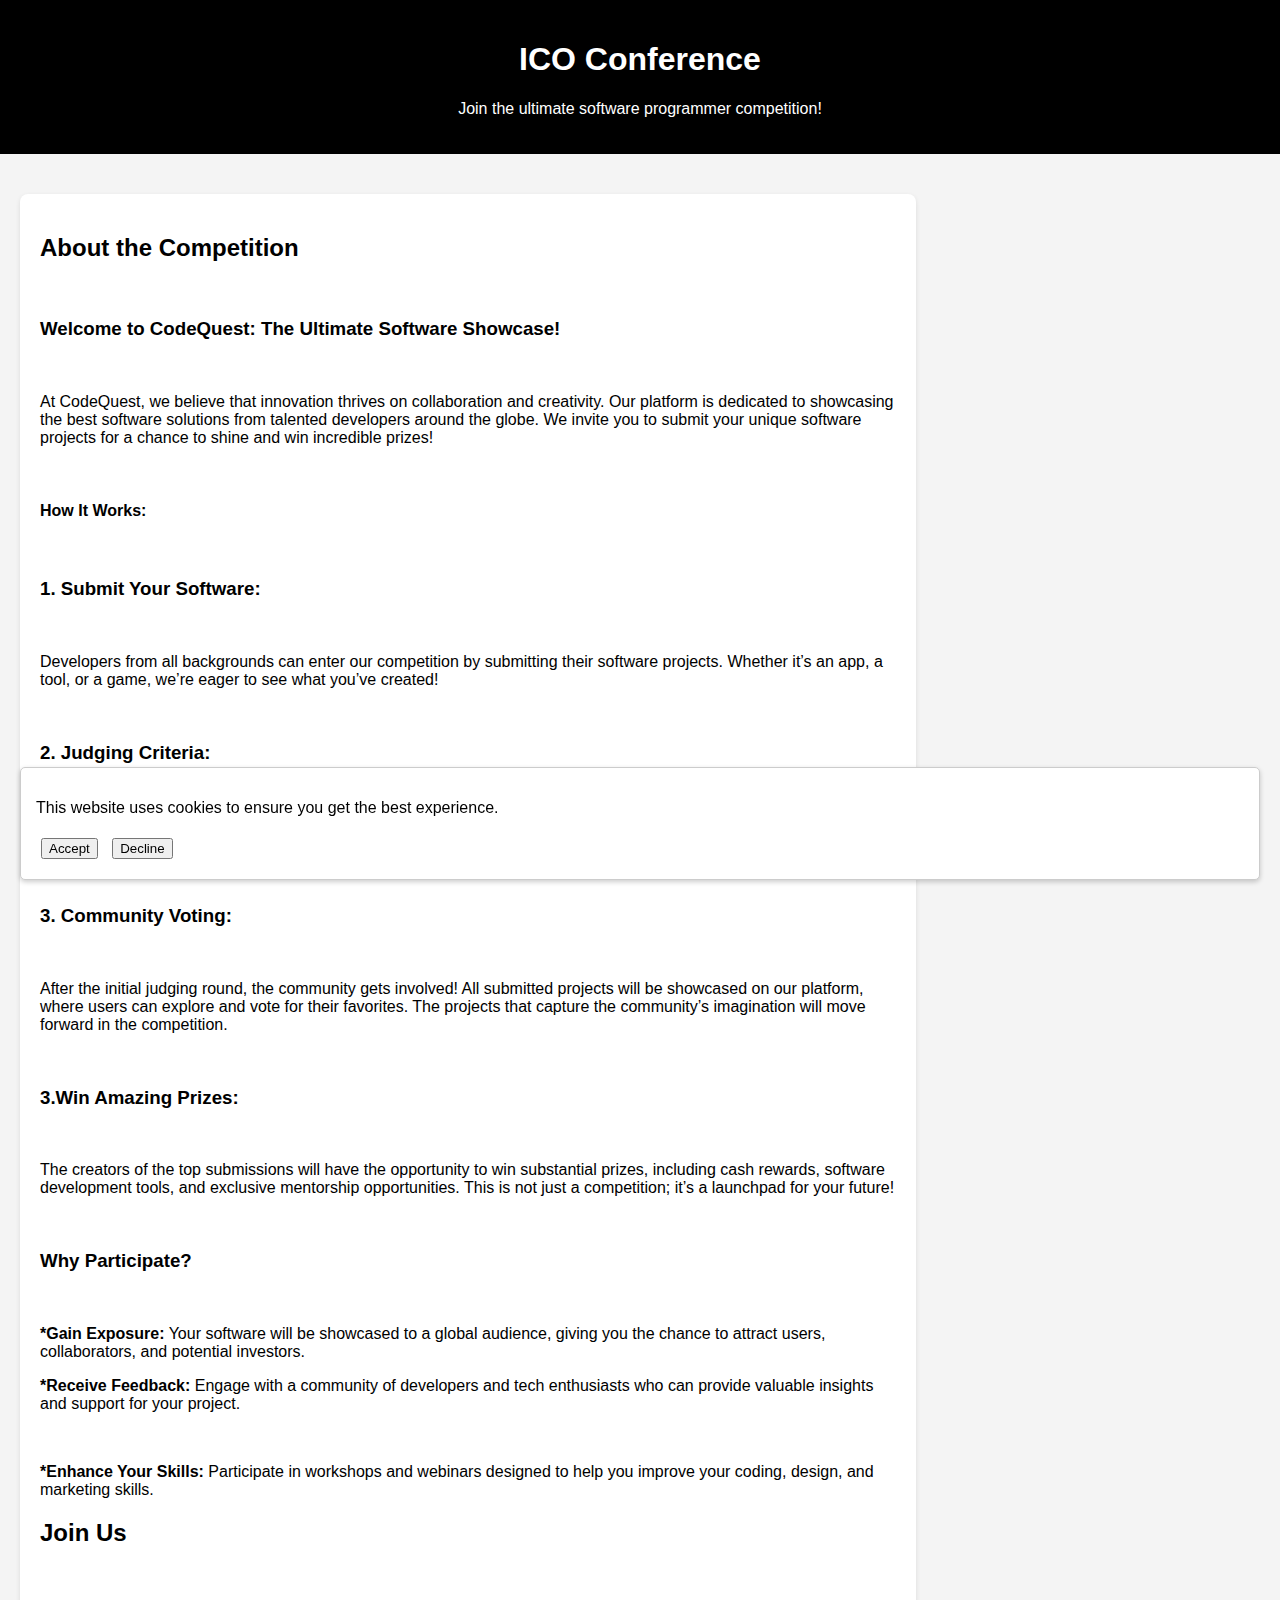
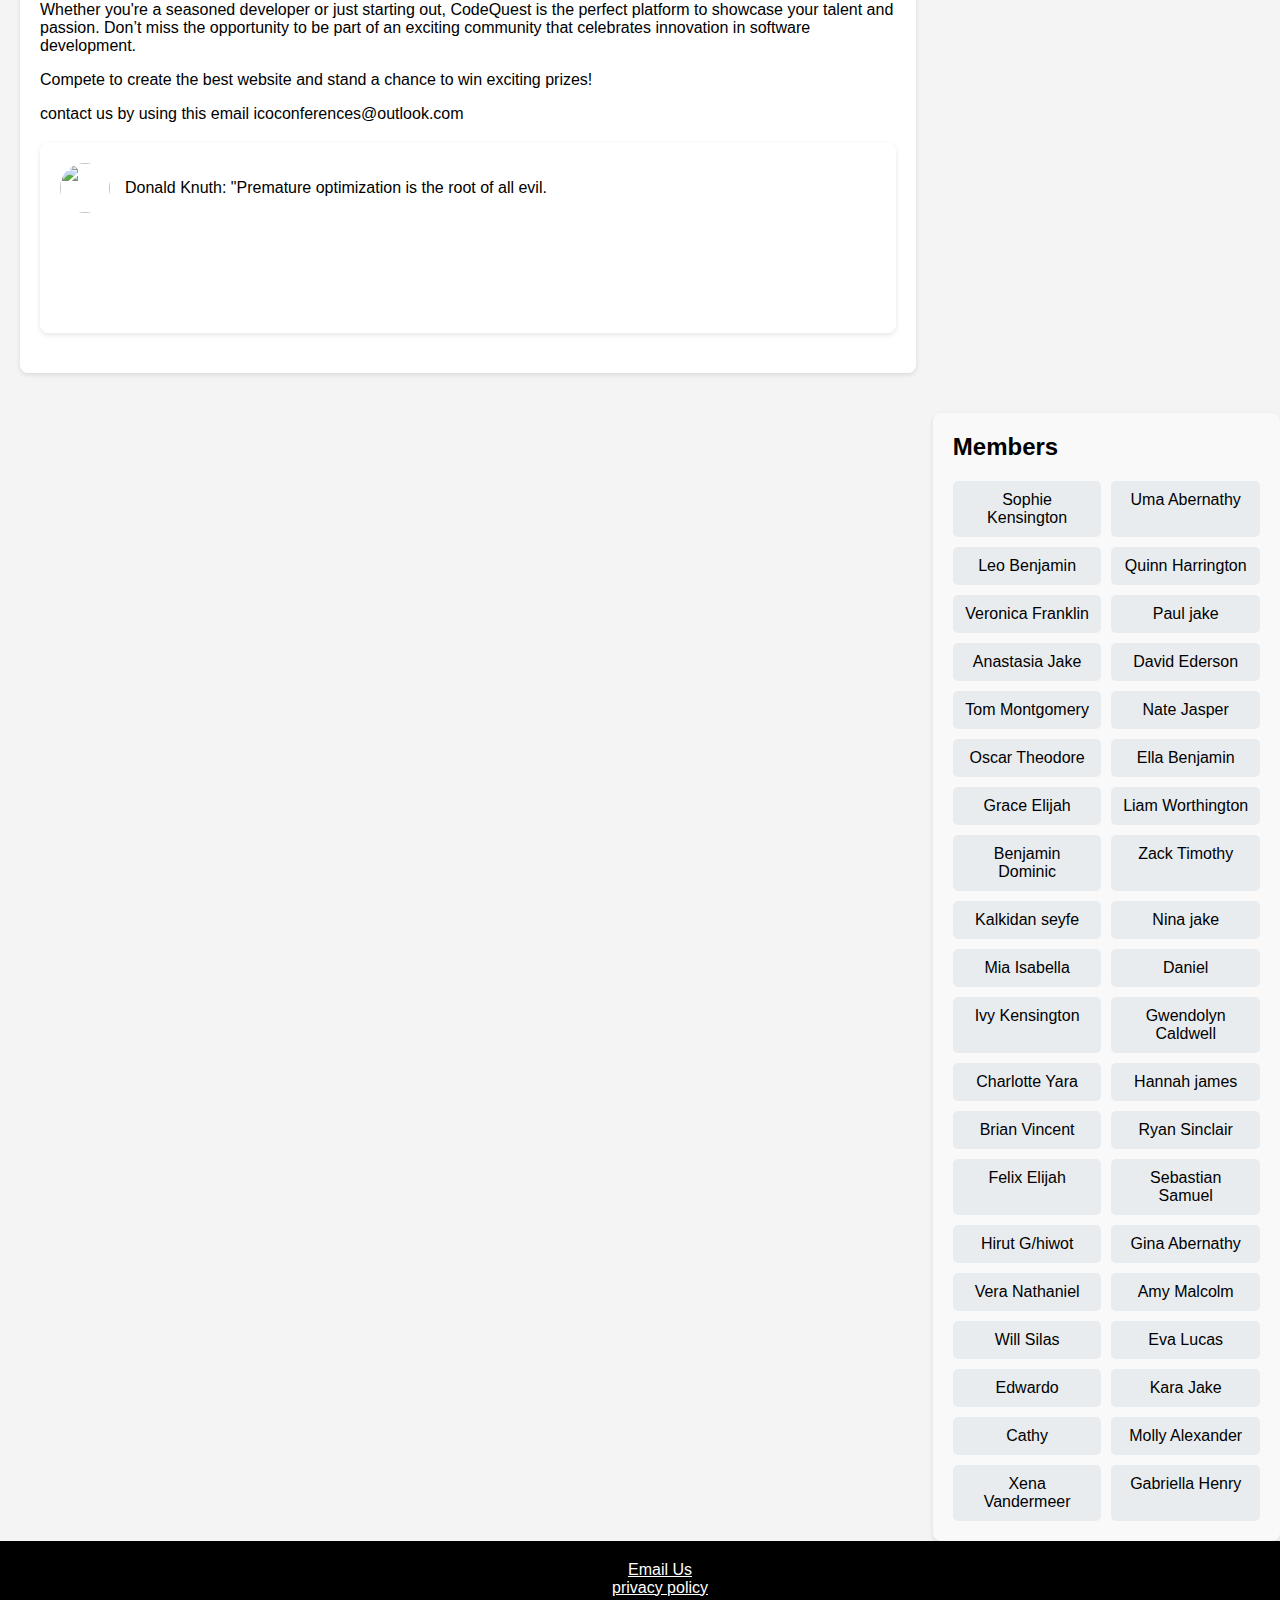
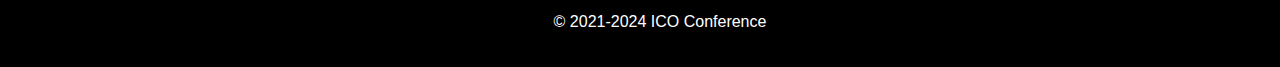
==== index.html @ fb347270 "Add files via upload" ====
<!DOCTYPE html>
<html lang="en">
<head>
    <meta charset="UTF-8">
    <meta name="viewport" content="width=device-width, initial-scale=1.0">
    <link rel="stylesheet" href="styles.css">
    <title>Your Website</title>
</head>
<body>


<header>
                                                               
        <h1>ICO Conference</h1>
        <p>Join the ultimate software programmer competition!</p>
  </header>
    <main>
                                             <div id="preloader">
        <div id="loader"></div>
    </div>
        <section class="details">
            <h2>About the Competition</h2>
                                                                         <br>
                                      <h3>  Welcome to CodeQuest: The Ultimate Software Showcase!</h3>
                                                                         <br>
                                                                         <p>At CodeQuest, we believe that innovation thrives on collaboration and creativity. Our platform is dedicated to showcasing the best software solutions from talented developers around the globe. We invite you to submit your unique software projects for a chance to shine and win incredible prizes!</p>
                                                                         <br>
                  <h4>How It Works:</h4>  <br> 

                                                                         <h3> 1. Submit Your Software:</h3><br>
                                                                         <p>Developers from all backgrounds can enter our competition by submitting their software projects. Whether it’s an app, a tool, or a game, we’re eager to see what you’ve created!</p><br>
                                            <h3>2. Judging Criteria:</h3> 
                                                                      <br>   <p>Our panel of expert judges will evaluate submissions based on criteria such as innovation, functionality, user experience, and overall design. We’re looking for standout projects that push the boundaries of what’s possible.</p>
                                                                         <br>
                                    <h3>3. Community Voting:</h3>
                                                                         <br>
                                                          <p>After the initial judging round, the community gets involved! All submitted projects will be showcased on our platform, where users can explore and vote for their favorites. The projects that capture the community’s imagination will move forward in the competition.</p>   
                                                                         <br>
                                                                         <h3>3.Win Amazing Prizes:</h3>
                                                                         <br>
                                                                         <p>The creators of the top submissions will have the opportunity to win substantial prizes, including cash rewards, software development tools, and exclusive mentorship opportunities. This is not just a competition; it’s a launchpad for your future!</p>
                                                                         <br>
                                                                         <h3>Why Participate?</h3>
                                                                         <br>
                                                                         <p><b>*Gain Exposure:</b> Your software will be showcased to a global audience, giving you the chance to attract users, collaborators, and potential investors.
</p>
                                                                         <p><b>*Receive Feedback:</b> Engage with a community of developers and tech enthusiasts who can provide valuable insights and support for your project.</p>
                                                                         <br>
                                                                         <p><b>*Enhance Your Skills:</b> Participate in workshops and webinars designed to help you improve your coding, design, and marketing skills.</p>
                                                                         <h2>Join Us</h2>
                                                                         <br>
                                                                         <p>Whether you're a seasoned developer or just starting out, CodeQuest is the perfect platform to showcase your talent and passion. Don’t miss the opportunity to be part of an exciting community that celebrates innovation in software development.</p>
                                                                         
                                                                         
            <p>Compete to create the best website and stand a chance to win exciting prizes!</p> <p>contact us by using this email <u></u>icoconferences@outlook.com
</p>
       
        <section class="quotes">
    <div class="quote-container">
        <div class="quote active">
            <img src="https://i.postimg.cc/qqmfMLSn/download-1.webp" alt=""
" class="quote-image">
            <p>Donald Knuth: "Premature optimization is the root of all evil.</p>
        </div>
        <div class="quote">
            <img src="https://i.postimg.cc/rmrz4dMK/download.webp" alt=""
" class="quote-image">
            <p>Bjarne Stroustrup: "There are only two kinds of languages: the ones people complain about and the ones nobody uses.</p>
        </div>
        <div class="quote">
            <img src="https://i.postimg.cc/jjj7DdD7/download.jpg" alt=""" class="quote-image">
            <p>Linus Torvalds: "Talk is cheap. Show me the code.</p>
        </div>
        <!-- Add more quotes and images as needed -->
    </div>
</section>


</main>

<aside class="sidebar">
    <h2>Members</h2>
    <div class="name-list">
        <!-- Names will be inserted here by JavaScript -->
    </div>
</aside>

<footer>
                                                             <a href="mailto:example@example.com">Email Us</a><br>

                                    <a href="privacy.html">privacy policy</a>
        <p>&copy; 2021-2024 ICO Conference</p>
   
</footer>

<div id="cookieConsent" style="display: none;">
    <p>This website uses cookies to ensure you get the best experience.</p>
    <button id="acceptCookies">Accept</button>
    <button id="declineCookies">Decline</button>
</div>

<script src="script.js"></script>
</body>
</html>
---- styles.css ----
body {
    font-family: Arial, sans-serif;
    margin: 0;
    padding: 0;
    background-color: #f4f4f4;
}

header {
    background: black;
    color: white;
    padding: 20px;
    text-align: center;
}

main {
    padding: 20px;
    float: left;
    width: 70%; /* Adjust as needed */
}

.sidebar {
    float: right;
   
    padding: 20px;
    background: #f9f9f9;
    box-shadow: 0 2px 5px rgba(0, 0, 0, 0.1);
    border-radius: 8px;
}

.details, .prizes, .quotes {
    background: white;
    padding: 20px;
    margin: 20px 0;
    border-radius: 8px;
    box-shadow: 0 2px 5px rgba(0, 0, 0, 0.1);
}

.quote-container {
    position: relative;
    overflow: hidden;
}

.quote {
    position: absolute;
    width: 100%;
    opacity: 0;
    transition: opacity 1s ease;
}

.quote.active {
    opacity: 1;
}

footer {
      text-align: center;
    padding: 20px;
    background: black;
    color: white;
    width: 100%;
    clear: both; 
}

#cookieConsent {
    position: fixed;
    bottom: 20px;
    left: 20px;
    right: 20px;
    background: #fff;
    border: 1px solid #ccc;
    padding: 15px;
    border-radius: 5px;
    box-shadow: 0 2px 5px rgba(0, 0, 0, 0.2);
}

#cookieConsent button {
    margin: 5px;
}

.sidebar h2 {
    margin-top: 0;
}

.name-list {
    display: grid;
    grid-template-columns: repeat(2, 1fr);
    gap: 10px; /* Adjust spacing between names */
}

.name-item {
    background: #e9ecef;
    padding: 10px;
    border-radius: 5px;
    text-align: center;
}

/* Clear floats */
body::after {
    content: "";
    display: table;
    clear: both;
}

a {
    color: white;
}
@media (max-width: 750px){
    header{
 width: 100%;
    }   
   main{
width:100%;
   }         
}
@media (min-width: 751px){
      .sidebar{
            width: 24%;                                                   
      }                                                           
}
#preloader {
  position: fixed;
  top: 0;
  left: 0;
  width: 100%;
  height: 100%;
  background-color: #fff;
  z-index: 99999;
  opacity: 1;
  visibility: visible;
  transition: opacity 1.3s ease, visibility 1.3s ease;
}

#preloader.hide-preloader {
  opacity: 0;
  visibility: hidden;
}

#loader {
  border: 6px solid #000000;
  border-top: 6px solid var(--accent-color);
  border-radius: 50%;
  width: 100px;
  height: 100px;
  animation: spin 1.5s linear infinite;
  position: absolute;
  top: 50%;
  left: 50%;
  margin: -60px 0 0 -60px;
}

@keyframes spin {
  0% { transform: rotate(0deg); }
  100% { transform: rotate(360deg); }
}
.quote-container {
    position: relative;
    overflow: hidden;
    height: 150px; /* Adjust according to your needs */
}

.quote {
    position: absolute;
    width: 100%;
    opacity: 0;
    transition: opacity 1s ease;
    display: flex; /* Aligns items in a row */
    align-items: center; /* Centers items vertically */
}

.quote.active {
    opacity: 1;
}

.quote-image {
    width: 50px; /* Set a width for the images */
    height: 50px; /* Set a height for the images */
    border-radius: 50%; /* Optional: makes images circular */
    margin-right: 15px; /* Space between image and text */
}
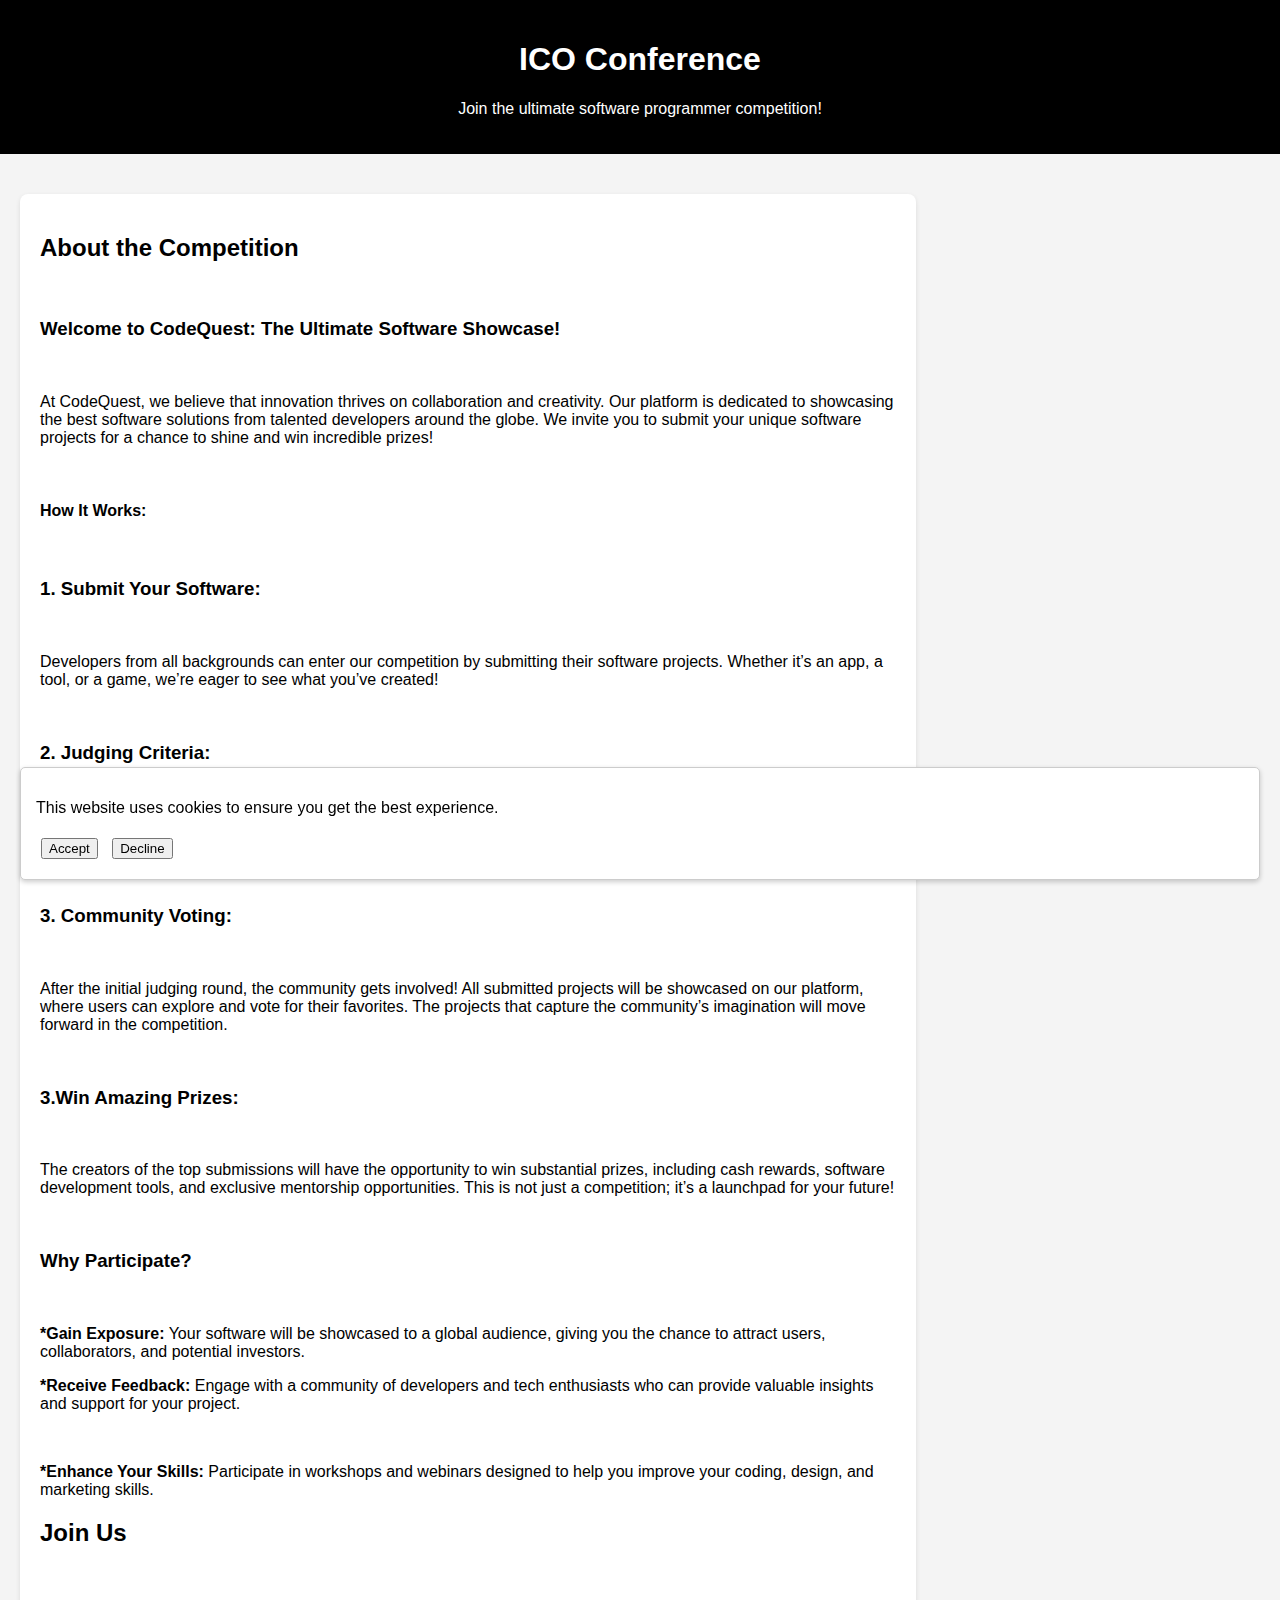
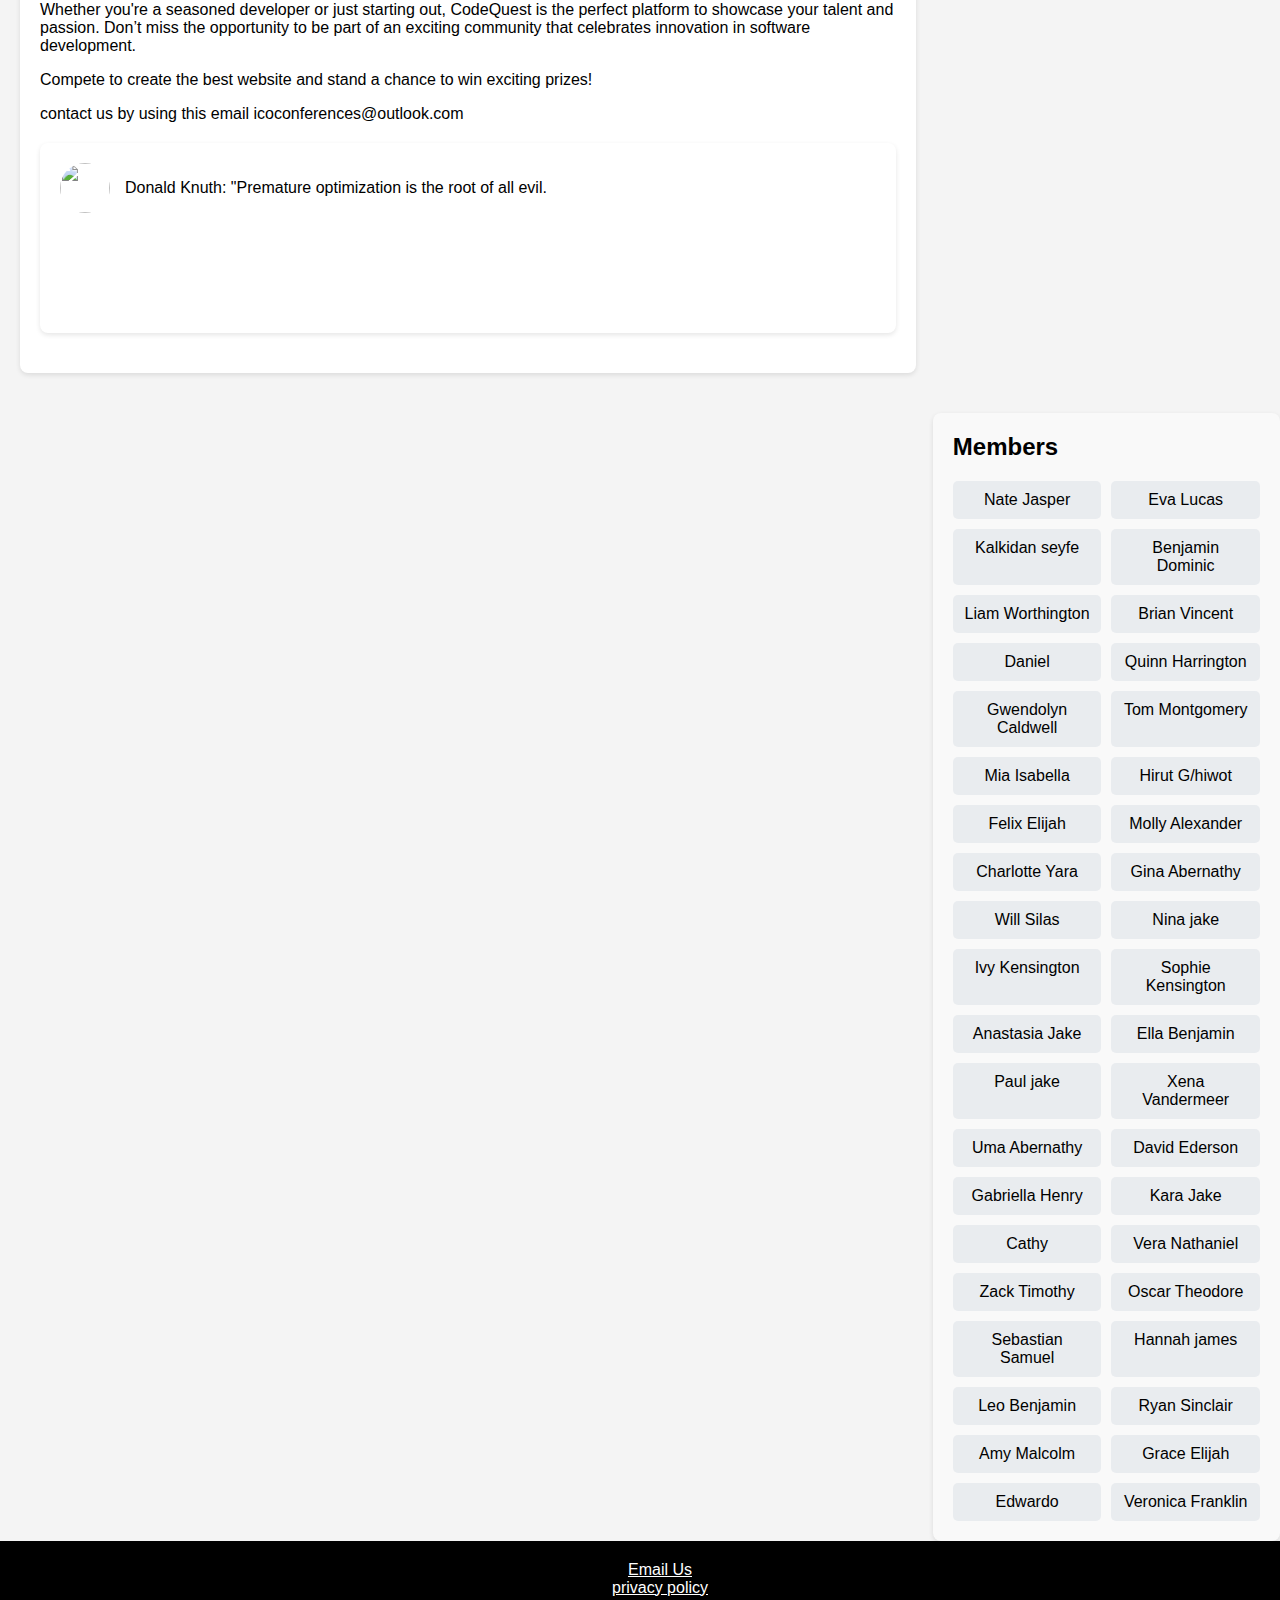
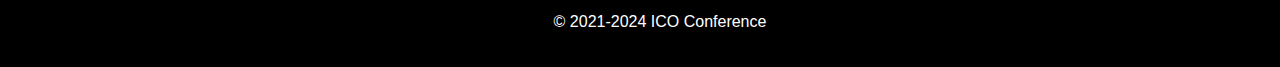
==== commit b80807a7: "Update index.html" ====
--- a/index.html
+++ b/index.html
@@ -4,7 +4,16 @@
     <meta charset="UTF-8">
     <meta name="viewport" content="width=device-width, initial-scale=1.0">
     <link rel="stylesheet" href="styles.css">
-    <title>Your Website</title>
+    <title>iso conference</title>
+    <!-- Google tag (gtag.js) -->
+<script async src="https://www.googletagmanager.com/gtag/js?id=G-S592R0ESNG"></script>
+<script>
+  window.dataLayer = window.dataLayer || [];
+  function gtag(){dataLayer.push(arguments);}
+  gtag('js', new Date());
+
+  gtag('config', 'G-S592R0ESNG');
+</script>
 </head>
 <body>
 
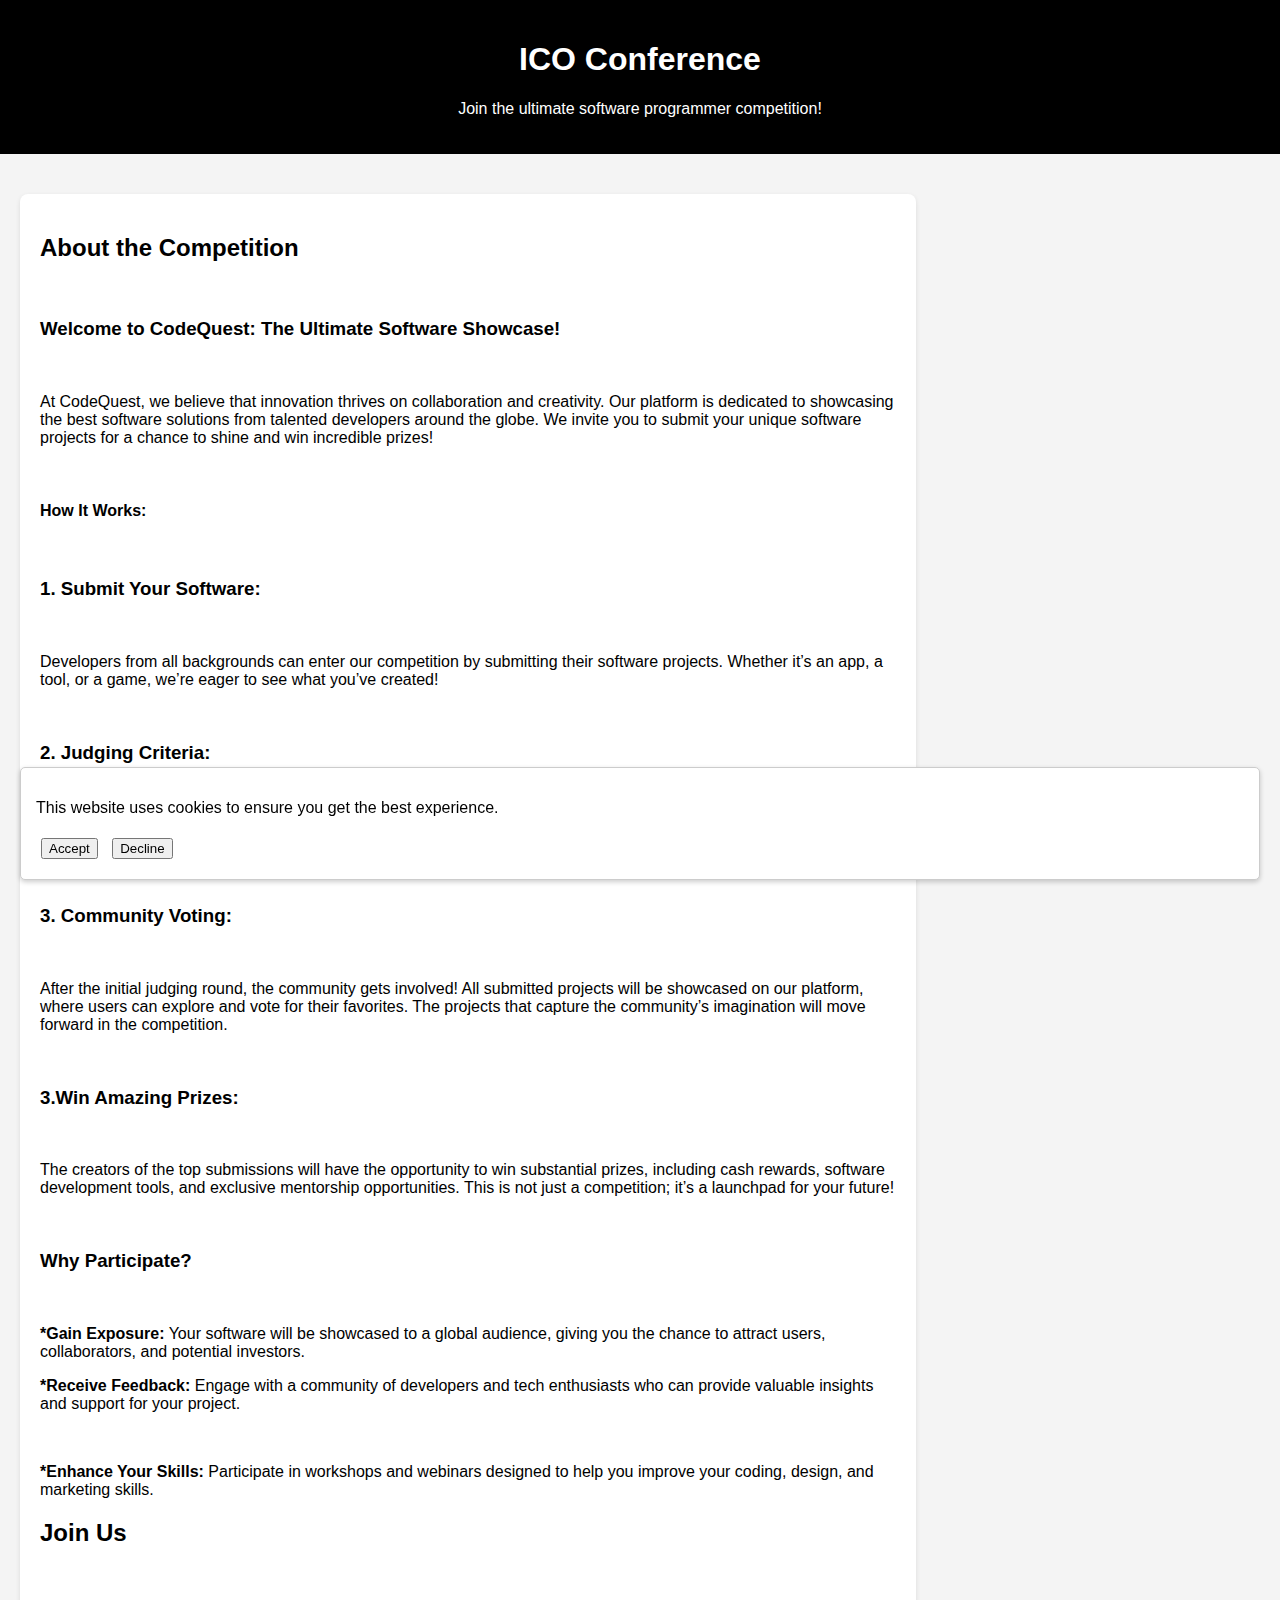
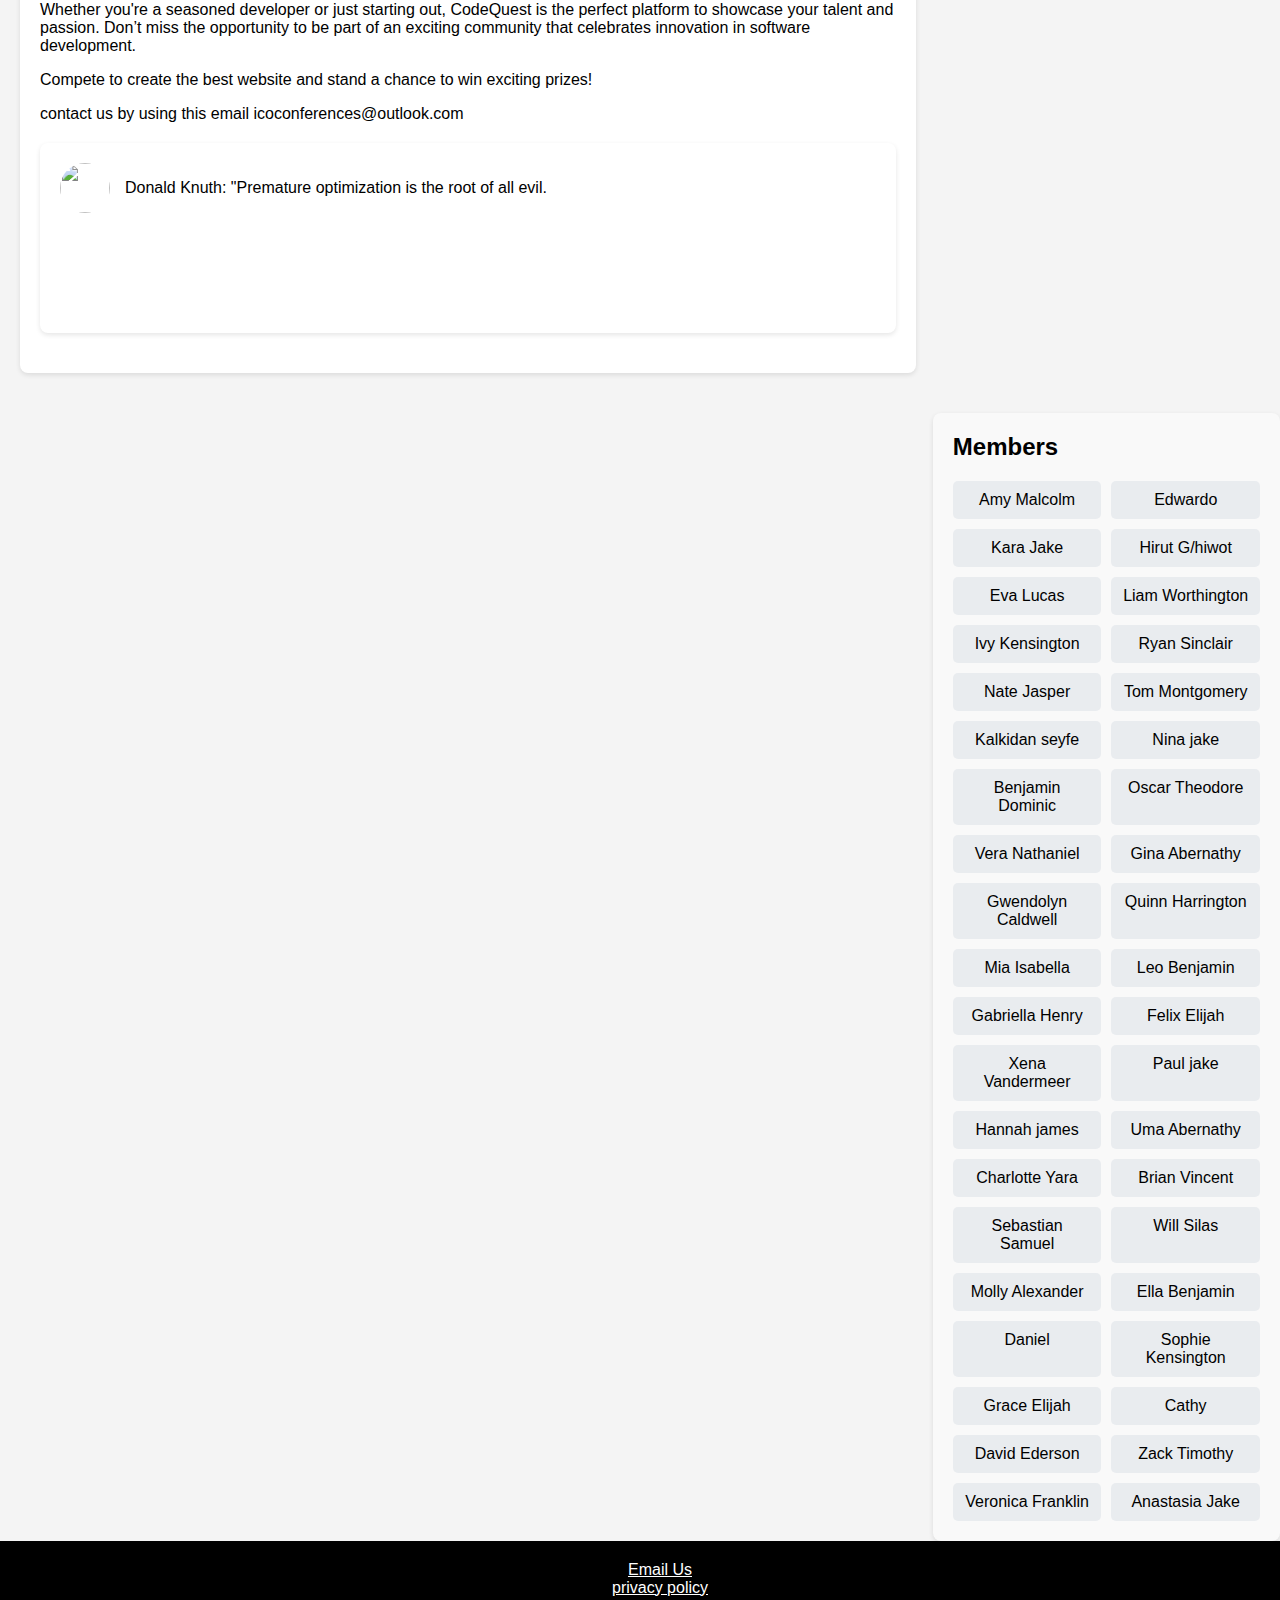
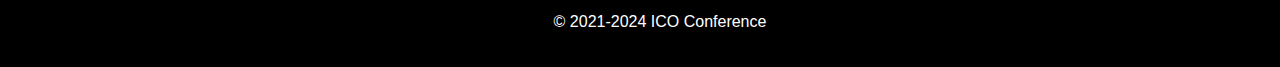
==== commit 9a568df4: "Update index.html" ====
--- a/index.html
+++ b/index.html
@@ -1,6 +1,9 @@
 <!DOCTYPE html>
 <html lang="en">
 <head>
+<head>
+    <link rel="icon" href="https://i.postimg.cc/BbwBwhCv/20241002-164040.jpg" type="image/x-icon">
+</head>
     <meta charset="UTF-8">
     <meta name="viewport" content="width=device-width, initial-scale=1.0">
     <link rel="stylesheet" href="styles.css">
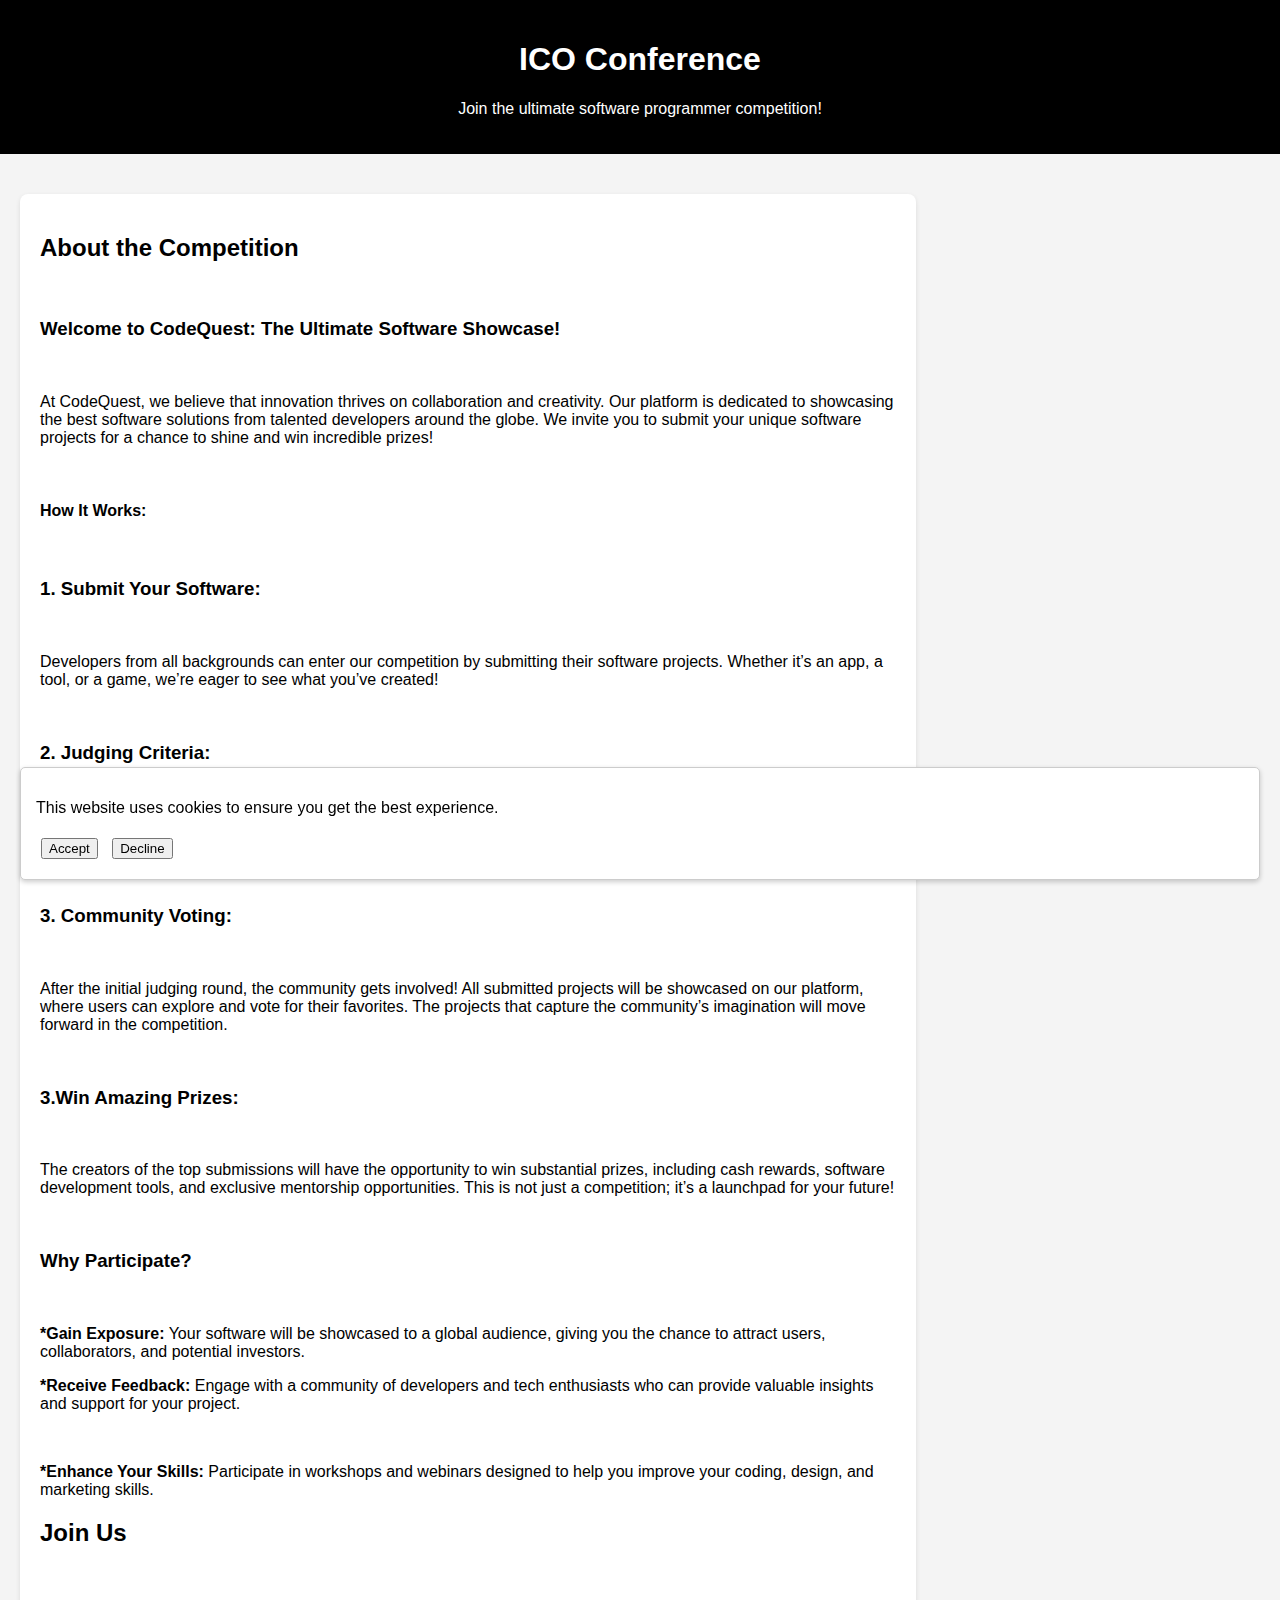
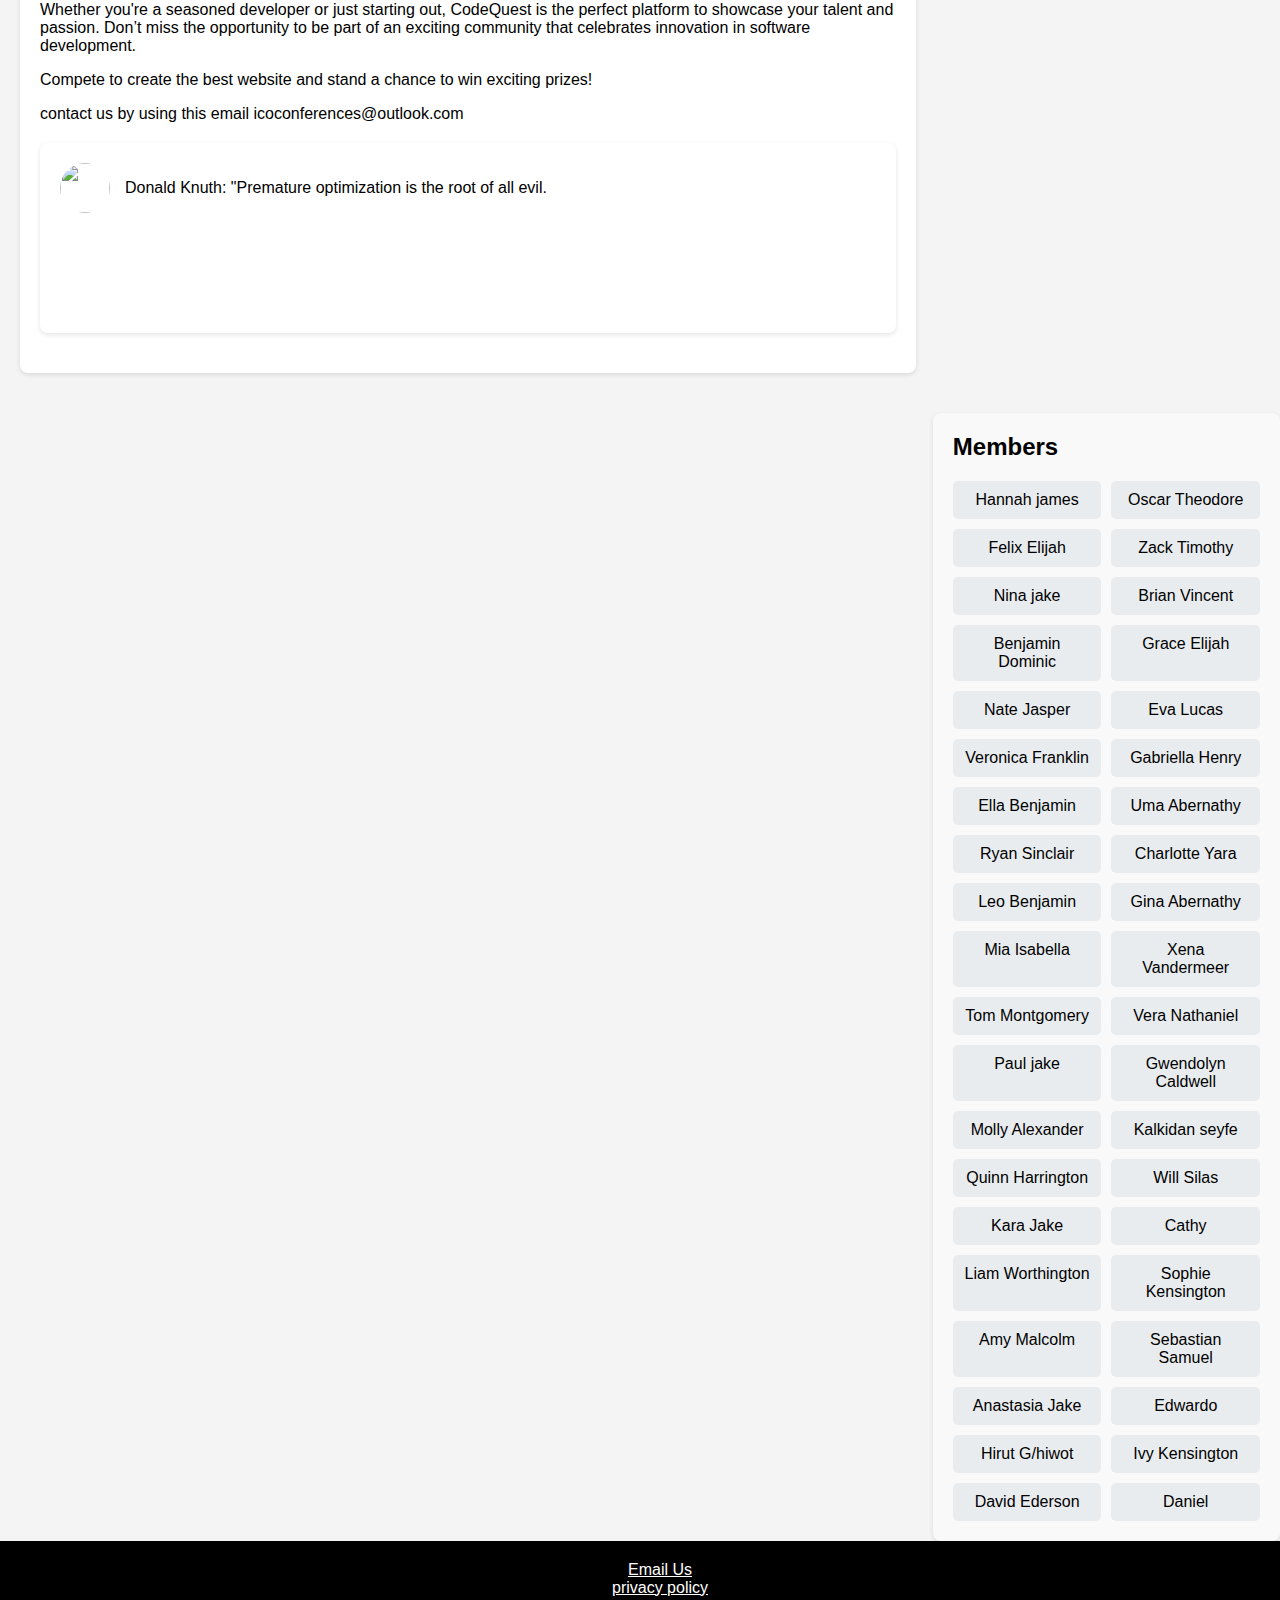
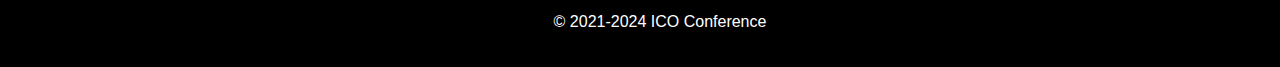
==== commit 8f15168e: "Update index.html" ====
--- a/index.html
+++ b/index.html
@@ -98,7 +98,7 @@
 </aside>
 
 <footer>
-                                                             <a href="mailto:example@example.com">Email Us</a><br>
+                                                             <a href="mailto:icoconferences.outlook.com">Email Us</a><br>
 
                                     <a href="privacy.html">privacy policy</a>
         <p>&copy; 2021-2024 ICO Conference</p>
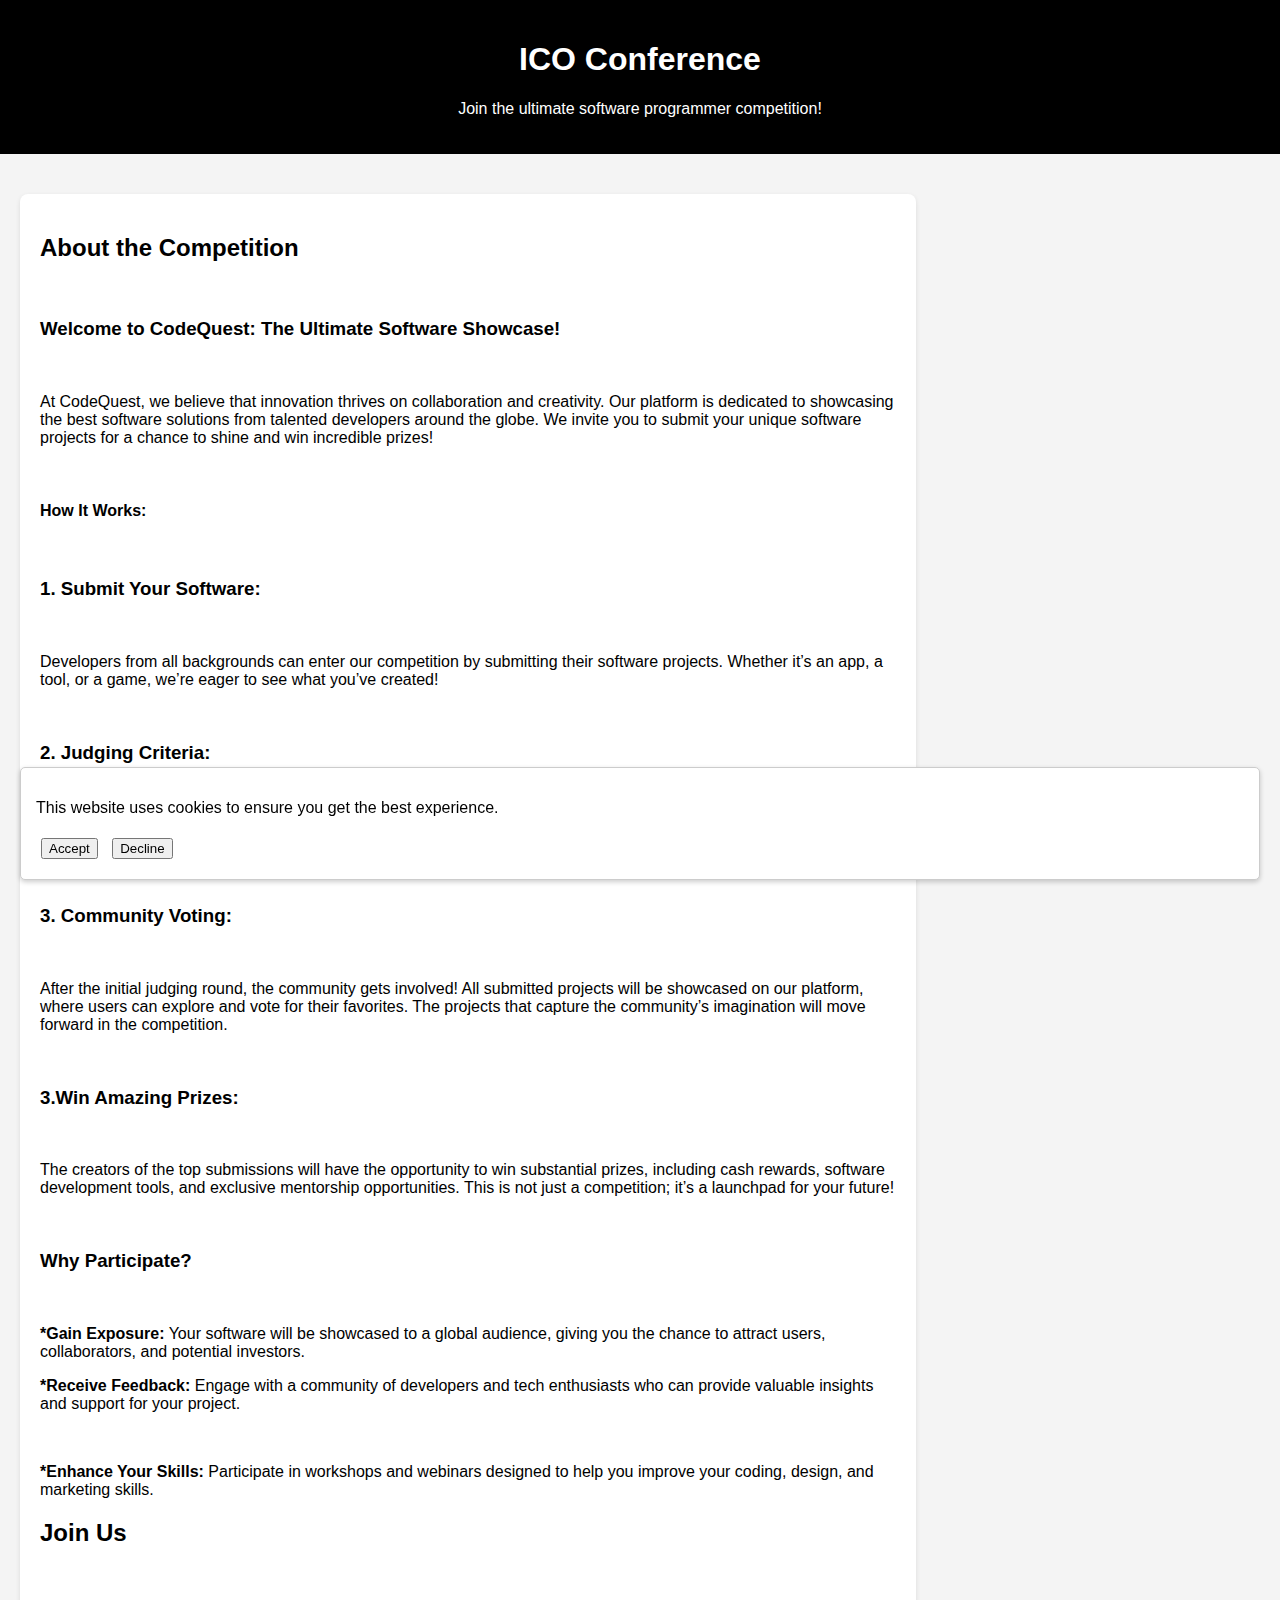
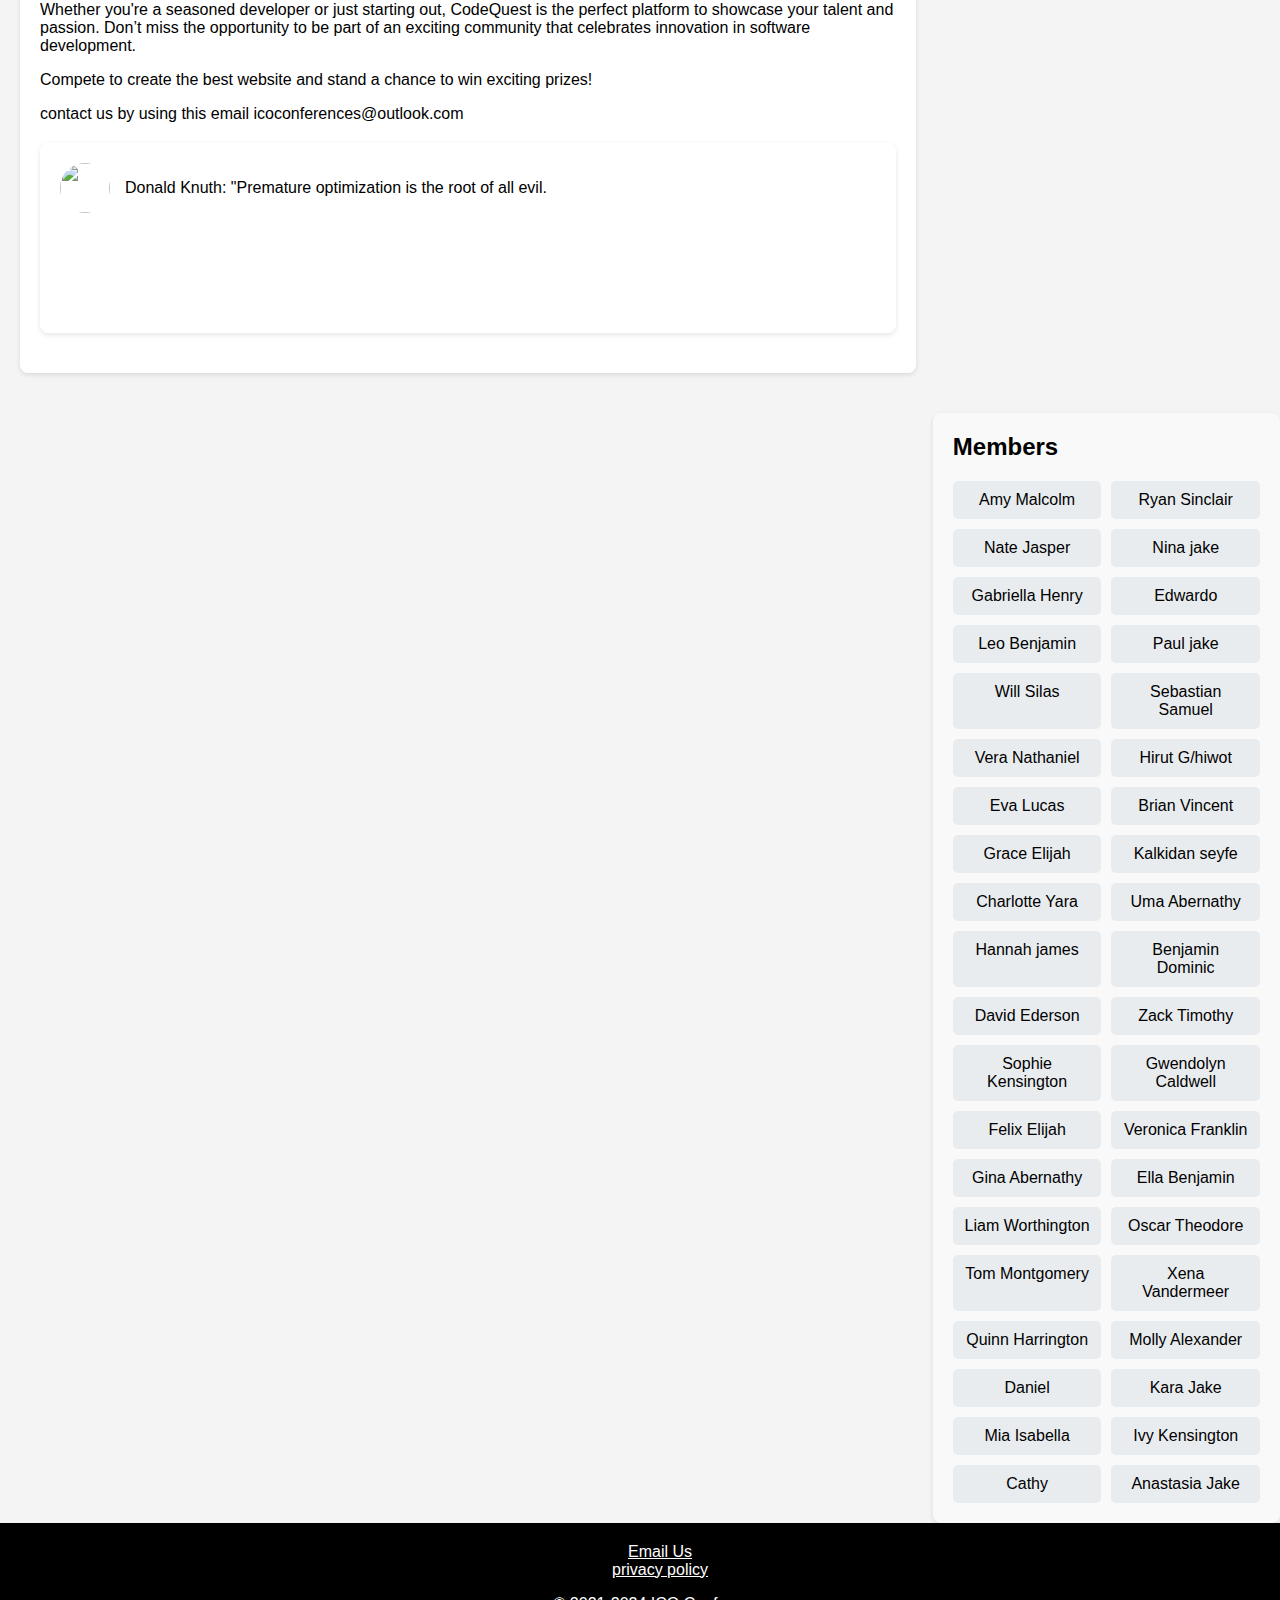
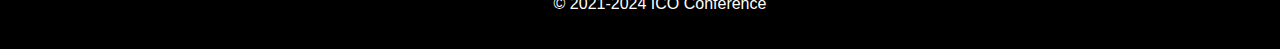
==== commit 7af18999: "Update index.html" ====
--- a/index.html
+++ b/index.html
@@ -98,7 +98,7 @@
 </aside>
 
 <footer>
-                                                             <a href="mailto:icoconferences.outlook.com">Email Us</a><br>
+                                                             <a href="mailto:icoicoconferences@outlook.com">Email Us</a><br>
 
                                     <a href="privacy.html">privacy policy</a>
         <p>&copy; 2021-2024 ICO Conference</p>
